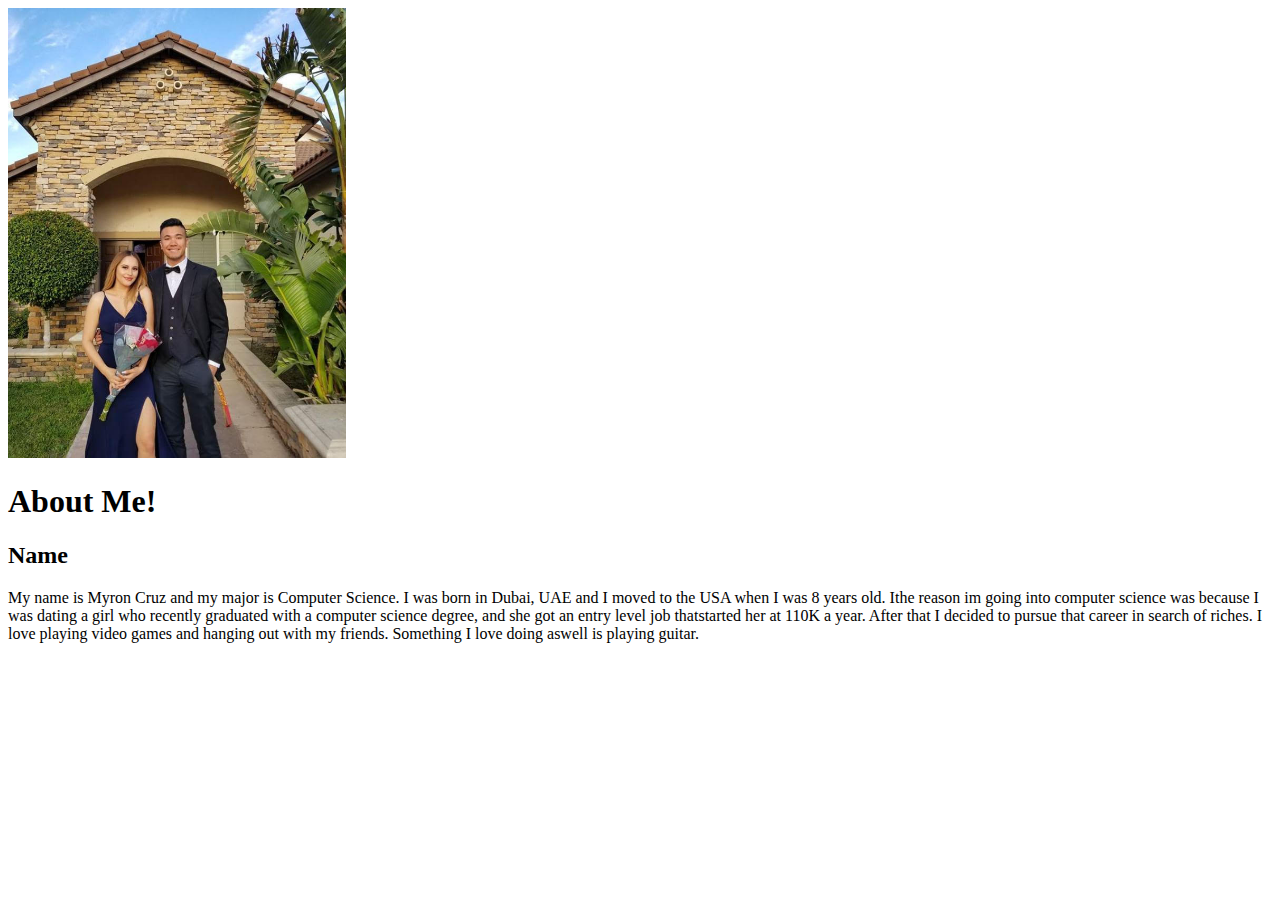
==== aboutme/index.html @ a63744ad "Initial Repository" ====
<!DOCTYPE html>
<html lang="en">
<head>
    <meta charset="UTF-8">
    <meta http-equiv="X-UA-Compatible" content="IE=edge">
    <meta name="viewport" content="width=device-width, initial-scale=1.0">
    <title>Document</title>
</head>
<body>
    <img src="images/Krystelle.jpg" height="450" width="auto">
    <h1>About Me!</h1>
    <h2>Name</h2>
    <p>My name is Myron Cruz and my major is Computer Science. I was born in Dubai, UAE and I moved to the USA when I was 8 years old. Ithe reason im going into computer science was because I was dating a girl who recently graduated with a computer science degree, and she got an entry level job thatstarted her at 110K a year. After that I decided to pursue that career in search of riches. I love playing video games and hanging out with my friends. Something I love doing aswell is playing guitar.</p>
</html>
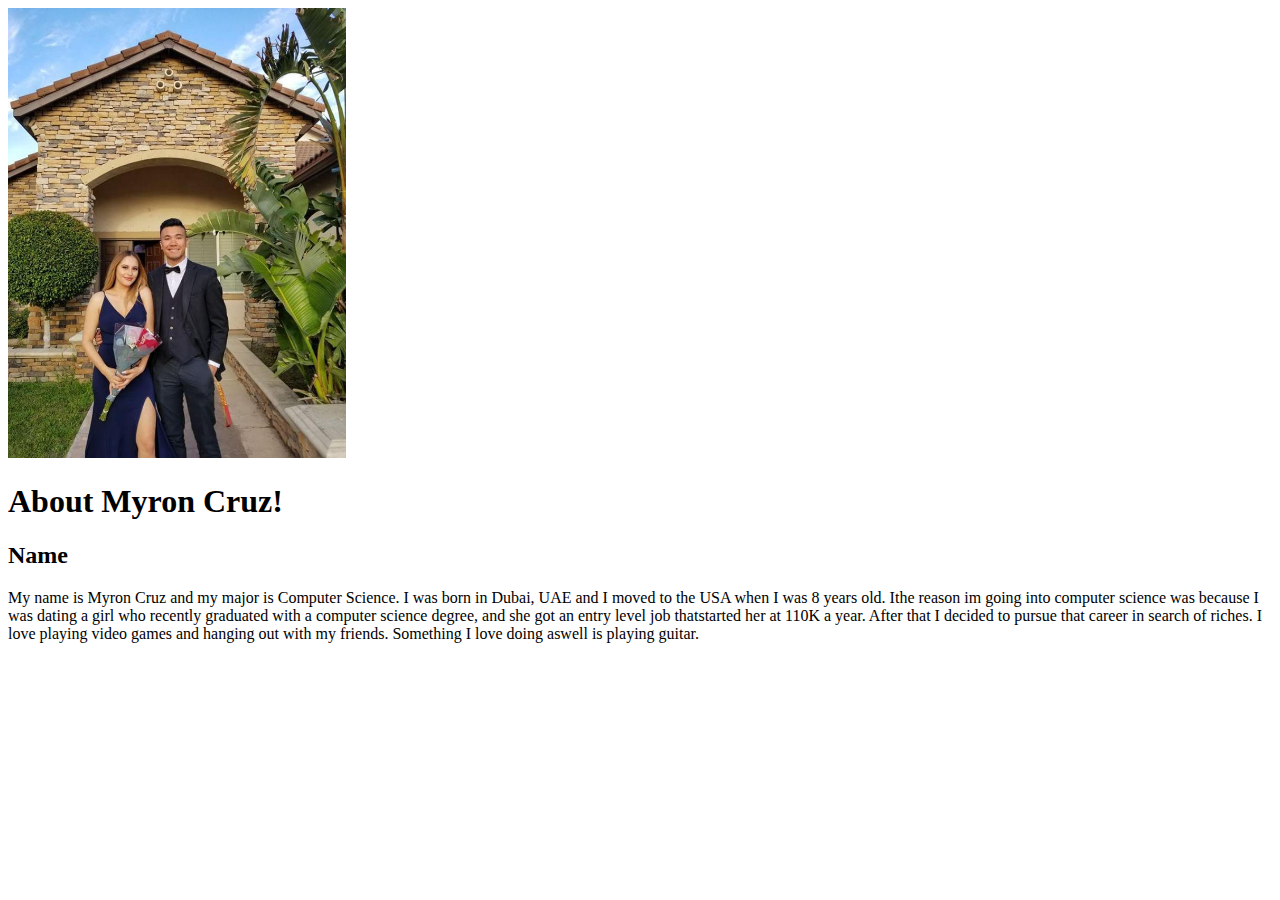
==== commit 058b5623: "changed name" ====
--- a/aboutme/index.html
+++ b/aboutme/index.html
@@ -8,7 +8,7 @@
 </head>
 <body>
     <img src="images/Krystelle.jpg" height="450" width="auto">
-    <h1>About Me!</h1>
+    <h1>About Myron Cruz!</h1>
     <h2>Name</h2>
     <p>My name is Myron Cruz and my major is Computer Science. I was born in Dubai, UAE and I moved to the USA when I was 8 years old. Ithe reason im going into computer science was because I was dating a girl who recently graduated with a computer science degree, and she got an entry level job thatstarted her at 110K a year. After that I decided to pursue that career in search of riches. I love playing video games and hanging out with my friends. Something I love doing aswell is playing guitar.</p>
 </html>